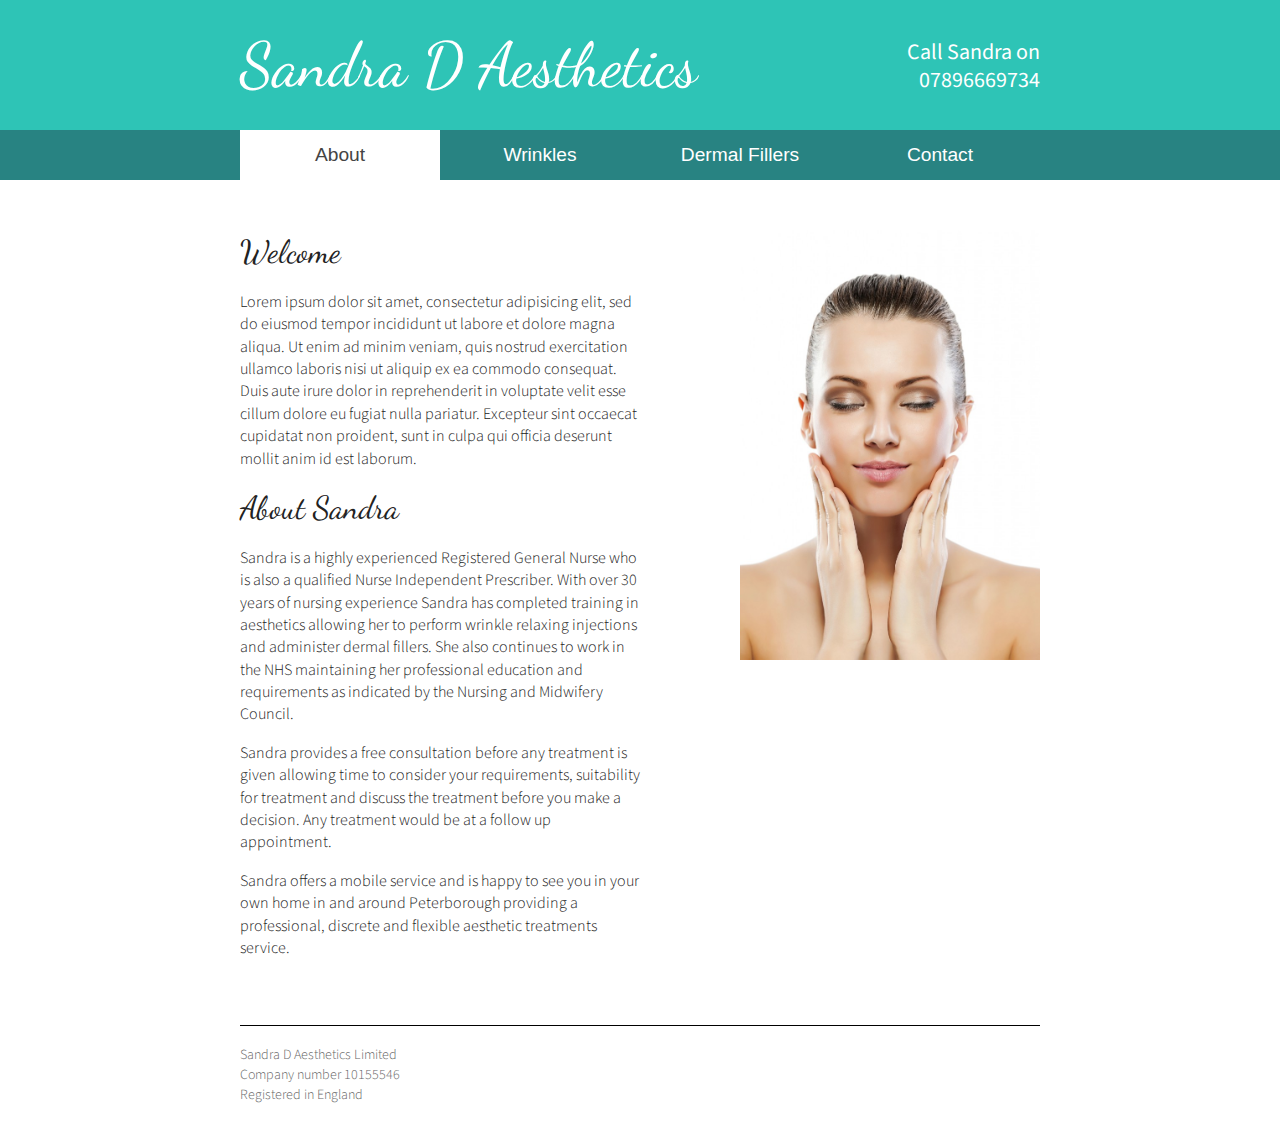
==== index.html @ 95734909 "First version is finished." ====
<!doctype html>
<html class="no-js" lang="">
    <head>
        <meta charset="utf-8">
        <meta http-equiv="x-ua-compatible" content="ie=edge">
        <title>Sandra D Aesthetics</title>

        <meta name="description" content="TODO">
        <meta name="viewport" content="width=device-width, initial-scale=1">

        <link rel="stylesheet" href="css/normalize.css">
        <link rel="stylesheet" href="css/main.css">

        <link href='https://fonts.googleapis.com/css?family=Dancing+Script' rel='stylesheet' type='text/css'>
        <link href='https://fonts.googleapis.com/css?family=Source+Sans+Pro:400,300,200' rel='stylesheet' type='text/css'>
    </head>

    <body>

				<div class="header">
          <div class="wrapper">
            <div class="info">
              <h1><a href="index.html">Sandra D Aesthetics</a></h1>
            </div>
            <div class="contact">
              <span class="contact_center">
              Call Sandra on<br/>
              07896669734
              </span>
            </div>
            <div class="clear"></div>
          </div>
	      </div>

        <div class="navigation">
          <div class="nav wrapper">
		        <ul>
				    <li class="tutorials"><a class="active" href="index.html">About</a></li>
				    <li class="home"><a href="wrinkles.html">Wrinkles</a></li>
				    <li class="about"><a href="fillers.html">Dermal Fillers</a></li>
				    <li class="news"><a href="contact.html">Contact</a></li>
					  </ul>
          </div>
        </div>

				<div class="content wrapper">

		      <div class="text">
            <h2>Welcome</h2>
            <p>Lorem ipsum dolor sit amet, consectetur adipisicing elit, sed do eiusmod
            tempor incididunt ut labore et dolore magna aliqua. Ut enim ad minim veniam,
            quis nostrud exercitation ullamco laboris nisi ut aliquip ex ea commodo
            consequat. Duis aute irure dolor in reprehenderit in voluptate velit esse
            cillum dolore eu fugiat nulla pariatur. Excepteur sint occaecat cupidatat non
            proident, sunt in culpa qui officia deserunt mollit anim id est laborum.</p>

            <h2>About Sandra</h2>
				    <p>Sandra is a highly experienced Registered General Nurse who is also a qualified Nurse Independent Prescriber. With over 30 years of nursing experience Sandra has  completed training in aesthetics allowing her to perform wrinkle relaxing injections and administer dermal fillers. She also continues to work in the NHS maintaining her professional education and requirements as indicated by the Nursing and Midwifery Council.</p>

				    <p>Sandra provides a free consultation before any treatment is given allowing time to consider your requirements, suitability for treatment and discuss the treatment before you make a decision. Any treatment would be at a follow up appointment.</p>

				    <p>Sandra offers a mobile service and is happy to see you in your own home in and around Peterborough providing a professional, discrete and flexible aesthetic treatments service.</p>

		      </div>

          <div class="image">
						<img src="images/landing.jpg" width="300px"/>
          </div>

	        <div class="clear"></div>

	      </div>

				<div class="footer wrapper">
          Sandra D Aesthetics Limited<br/>
          Company number 10155546<br/>
          Registered in England
	      </div>

    </body>
</html>
---- css/main.css ----
/*! HTML5 Boilerplate v5.3.0 | MIT License | https://html5boilerplate.com/ */

/*
 * What follows is the result of much research on cross-browser styling.
 * Credit left inline and big thanks to Nicolas Gallagher, Jonathan Neal,
 * Kroc Camen, and the H5BP dev community and team.
 */

/* ==========================================================================
   Base styles: opinionated defaults
   ========================================================================== */

html {
    color: #222;
    font-size: 1em;
    line-height: 1.4;
}

/*
 * Remove text-shadow in selection highlight:
 * https://twitter.com/miketaylr/status/12228805301
 *
 * These selection rule sets have to be separate.
 * Customize the background color to match your design.
 */

::-moz-selection {
    background: #b3d4fc;
    text-shadow: none;
}

::selection {
    background: #b3d4fc;
    text-shadow: none;
}

/*
 * A better looking default horizontal rule
 */

hr {
    display: block;
    height: 1px;
    border: 0;
    border-top: 1px solid #ccc;
    margin: 1em 0;
    padding: 0;
}

/*
 * Remove the gap between audio, canvas, iframes,
 * images, videos and the bottom of their containers:
 * https://github.com/h5bp/html5-boilerplate/issues/440
 */

audio,
canvas,
iframe,
img,
svg,
video {
    vertical-align: middle;
}

/*
 * Remove default fieldset styles.
 */

fieldset {
    border: 0;
    margin: 0;
    padding: 0;
}

/*
 * Allow only vertical resizing of textareas.
 */

textarea {
    resize: vertical;
}

/* ==========================================================================
   Browser Upgrade Prompt
   ========================================================================== */

.browserupgrade {
    margin: 0.2em 0;
    background: #ccc;
    color: #000;
    padding: 0.2em 0;
}

/* ==========================================================================
   Author's custom styles
   ========================================================================== */

.wrapper {
  margin: auto;
  width: 800px;
}

.header {
  background-color: #2ec4b6;
  color: #fff;
}

.navigation {
  background-color: #288382;
  color: #fff;
  height: 50px;
}

.nav ul {
  list-style: none;
  text-align: center;
  padding: 0;
  margin: 0;
}
.nav li {
  font-family: 'Oswald', sans-serif;
  font-size: 1.2em;
  line-height: 50px;
  height: 40px;
  float: left;
  width: 200px;
}
 
.nav a {
  text-decoration: none;
  color: #fff;
  display: block;
  transition: .3s background-color;
}
 
.nav a:hover {
  background-color: #005f5f;
}
 
.nav a.active {
  background-color: #fff;
  color: #444;
  cursor: default;
}

h1 {
  font-family: 'Dancing Script', cursive;
  font-size: 62px;
  padding: 0px;
  margin: 0px;
  font-weight: normal;
}

h1 a{
  text-decoration: none;
  color: white;
}

h2 {
  font-family: 'Dancing Script', cursive;
  font-size: 32px;
  padding: 0px;
  margin: 0px;
  font-weight: normal;
}

h3 {
  font-family: 'Dancing Script', cursive;
  color: #2ec4b6;
  font-weight: normal;
  font-size: 32px;
  padding: 0px;
  margin: 0px;
}

.footer {
  border-top: #000 1px solid;
  height: 100px;
  padding-top: 20px;
  font-size: 14px;
  clear: both;
  font-family: 'Source Sans Pro', sans-serif;
  font-weight: 300;
  color: #666;
}



.content {
  padding-top: 50px;
  padding-bottom: 50px;
}

.info {
  float: left;
  height: 130px;
  line-height: 130px;
  vertical-align: middle;
}

.contact {
  float: right;
  height: 130px;
  line-height: 130px;
  vertical-align: bottom;
}

.contact_center {
  display: inline-block;
  vertical-align: middle;
  line-height: 28px;
  text-align: right;
  font-size: 22px;
  font-family: 'Source Sans Pro', sans-serif;
  font-weight: 400;
}

.text {
  width: 400px;
  float: left;
  font-family: 'Source Sans Pro', sans-serif;
  font-weight: 300;
}

.image{
  width: 300px;
  float: right;
  font-family: 'Source Sans Pro', sans-serif;
  font-weight: 300;
}

.clear {
  clear: both;
}

.half {
  width: 400px;
  float: left;
  font-family: 'Source Sans Pro', sans-serif;
  font-weight: 300;
}





/* ==========================================================================
   Helper classes
   ========================================================================== */

/*
 * Hide visually and from screen readers
 */

.hidden {
    display: none !important;
}

/*
 * Hide only visually, but have it available for screen readers:
 * http://snook.ca/archives/html_and_css/hiding-content-for-accessibility
 */

.visuallyhidden {
    border: 0;
    clip: rect(0 0 0 0);
    height: 1px;
    margin: -1px;
    overflow: hidden;
    padding: 0;
    position: absolute;
    width: 1px;
}

/*
 * Extends the .visuallyhidden class to allow the element
 * to be focusable when navigated to via the keyboard:
 * https://www.drupal.org/node/897638
 */

.visuallyhidden.focusable:active,
.visuallyhidden.focusable:focus {
    clip: auto;
    height: auto;
    margin: 0;
    overflow: visible;
    position: static;
    width: auto;
}

/*
 * Hide visually and from screen readers, but maintain layout
 */

.invisible {
    visibility: hidden;
}

/*
 * Clearfix: contain floats
 *
 * For modern browsers
 * 1. The space content is one way to avoid an Opera bug when the
 *    `contenteditable` attribute is included anywhere else in the document.
 *    Otherwise it causes space to appear at the top and bottom of elements
 *    that receive the `clearfix` class.
 * 2. The use of `table` rather than `block` is only necessary if using
 *    `:before` to contain the top-margins of child elements.
 */

.clearfix:before,
.clearfix:after {
    content: " "; /* 1 */
    display: table; /* 2 */
}

.clearfix:after {
    clear: both;
}

/* ==========================================================================
   EXAMPLE Media Queries for Responsive Design.
   These examples override the primary ('mobile first') styles.
   Modify as content requires.
   ========================================================================== */

@media only screen and (min-width: 35em) {
    /* Style adjustments for viewports that meet the condition */
}

@media print,
       (-webkit-min-device-pixel-ratio: 1.25),
       (min-resolution: 1.25dppx),
       (min-resolution: 120dpi) {
    /* Style adjustments for high resolution devices */
}

/* ==========================================================================
   Print styles.
   Inlined to avoid the additional HTTP request:
   http://www.phpied.com/delay-loading-your-print-css/
   ========================================================================== */

@media print {
    *,
    *:before,
    *:after,
    *:first-letter,
    *:first-line {
        background: transparent !important;
        color: #000 !important; /* Black prints faster:
                                   http://www.sanbeiji.com/archives/953 */
        box-shadow: none !important;
        text-shadow: none !important;
    }

    a,
    a:visited {
        text-decoration: underline;
    }

    a[href]:after {
        content: " (" attr(href) ")";
    }

    abbr[title]:after {
        content: " (" attr(title) ")";
    }

    /*
     * Don't show links that are fragment identifiers,
     * or use the `javascript:` pseudo protocol
     */

    a[href^="#"]:after,
    a[href^="javascript:"]:after {
        content: "";
    }

    pre,
    blockquote {
        border: 1px solid #999;
        page-break-inside: avoid;
    }

    /*
     * Printing Tables:
     * http://css-discuss.incutio.com/wiki/Printing_Tables
     */

    thead {
        display: table-header-group;
    }

    tr,
    img {
        page-break-inside: avoid;
    }

    img {
        max-width: 100% !important;
    }

    p,
    h2,
    h3 {
        orphans: 3;
        widows: 3;
    }

    h2,
    h3 {
        page-break-after: avoid;
    }
}
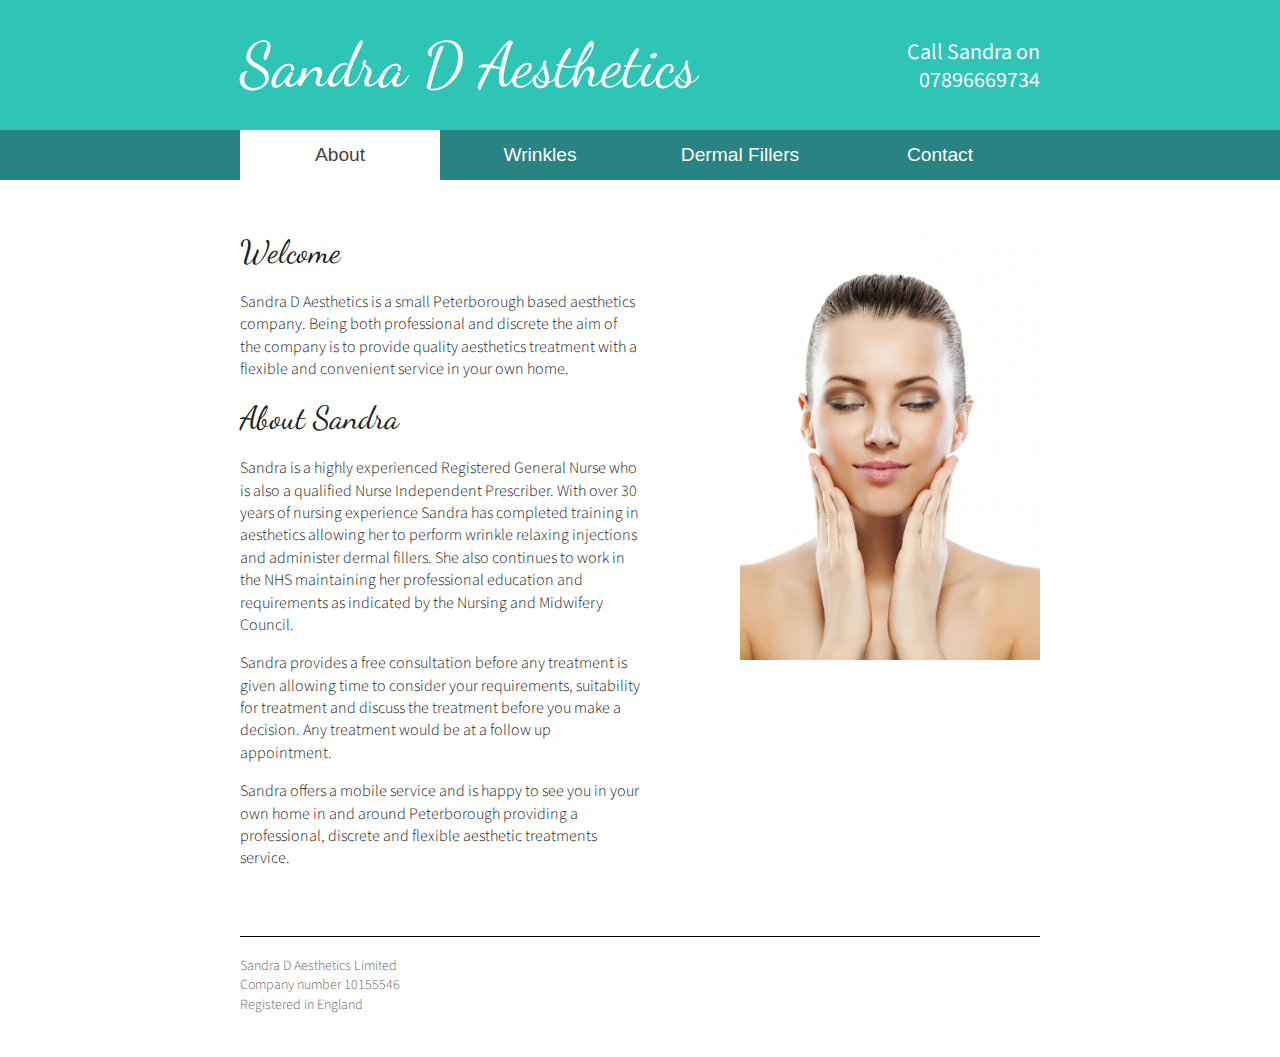
==== commit e0e4f08a: "Added the tracking code." ====
--- a/index.html
+++ b/index.html
@@ -16,6 +16,17 @@
     </head>
 
     <body>
+
+        <script>
+          (function(i,s,o,g,r,a,m){i['GoogleAnalyticsObject']=r;i[r]=i[r]||function(){
+          (i[r].q=i[r].q||[]).push(arguments)},i[r].l=1*new Date();a=s.createElement(o),
+          m=s.getElementsByTagName(o)[0];a.async=1;a.src=g;m.parentNode.insertBefore(a,m)
+          })(window,document,'script','https://www.google-analytics.com/analytics.js','ga');
+
+          ga('create', 'UA-78958765-1', 'auto');
+          ga('send', 'pageview');
+
+        </script>
 
 				<div class="header">
           <div class="wrapper">
@@ -47,12 +58,7 @@
 
 		      <div class="text">
             <h2>Welcome</h2>
-            <p>Lorem ipsum dolor sit amet, consectetur adipisicing elit, sed do eiusmod
-            tempor incididunt ut labore et dolore magna aliqua. Ut enim ad minim veniam,
-            quis nostrud exercitation ullamco laboris nisi ut aliquip ex ea commodo
-            consequat. Duis aute irure dolor in reprehenderit in voluptate velit esse
-            cillum dolore eu fugiat nulla pariatur. Excepteur sint occaecat cupidatat non
-            proident, sunt in culpa qui officia deserunt mollit anim id est laborum.</p>
+            <p>Sandra D Aesthetics is a small Peterborough based aesthetics company. Being both professional and discrete the aim of the company is to provide quality aesthetics treatment with a flexible and convenient service in your own home.</p>
 
             <h2>About Sandra</h2>
 				    <p>Sandra is a highly experienced Registered General Nurse who is also a qualified Nurse Independent Prescriber. With over 30 years of nursing experience Sandra has  completed training in aesthetics allowing her to perform wrinkle relaxing injections and administer dermal fillers. She also continues to work in the NHS maintaining her professional education and requirements as indicated by the Nursing and Midwifery Council.</p>
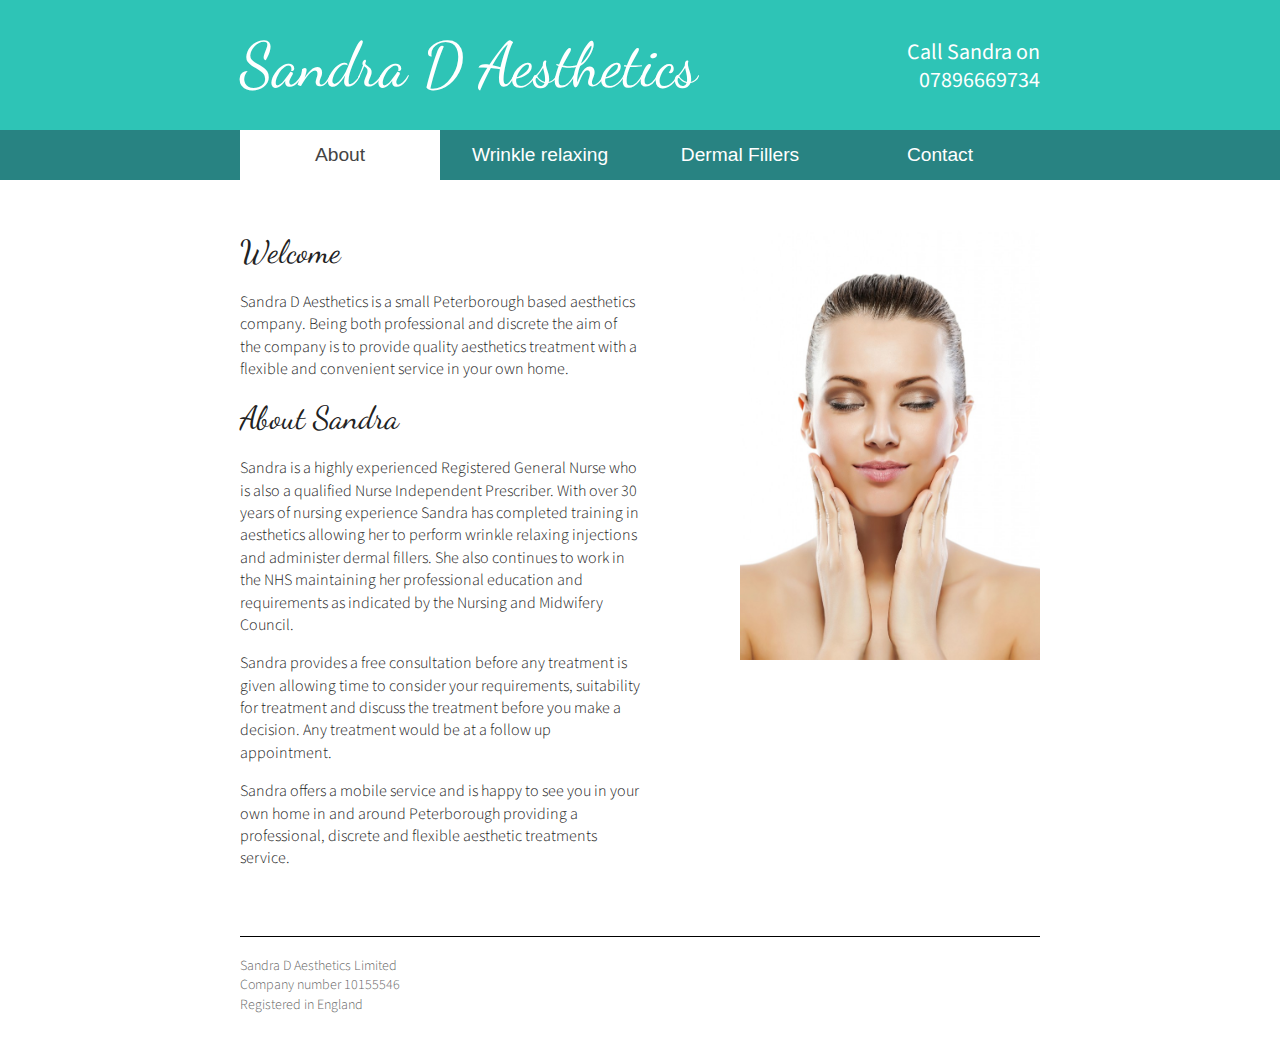
==== commit a735e2f8: "Updated the top text." ====
--- a/index.html
+++ b/index.html
@@ -47,7 +47,7 @@
           <div class="nav wrapper">
 		        <ul>
 				    <li class="tutorials"><a class="active" href="index.html">About</a></li>
-				    <li class="home"><a href="wrinkles.html">Wrinkles</a></li>
+				    <li class="home"><a href="wrinkles.html">Wrinkle relaxing</a></li>
 				    <li class="about"><a href="fillers.html">Dermal Fillers</a></li>
 				    <li class="news"><a href="contact.html">Contact</a></li>
 					  </ul>
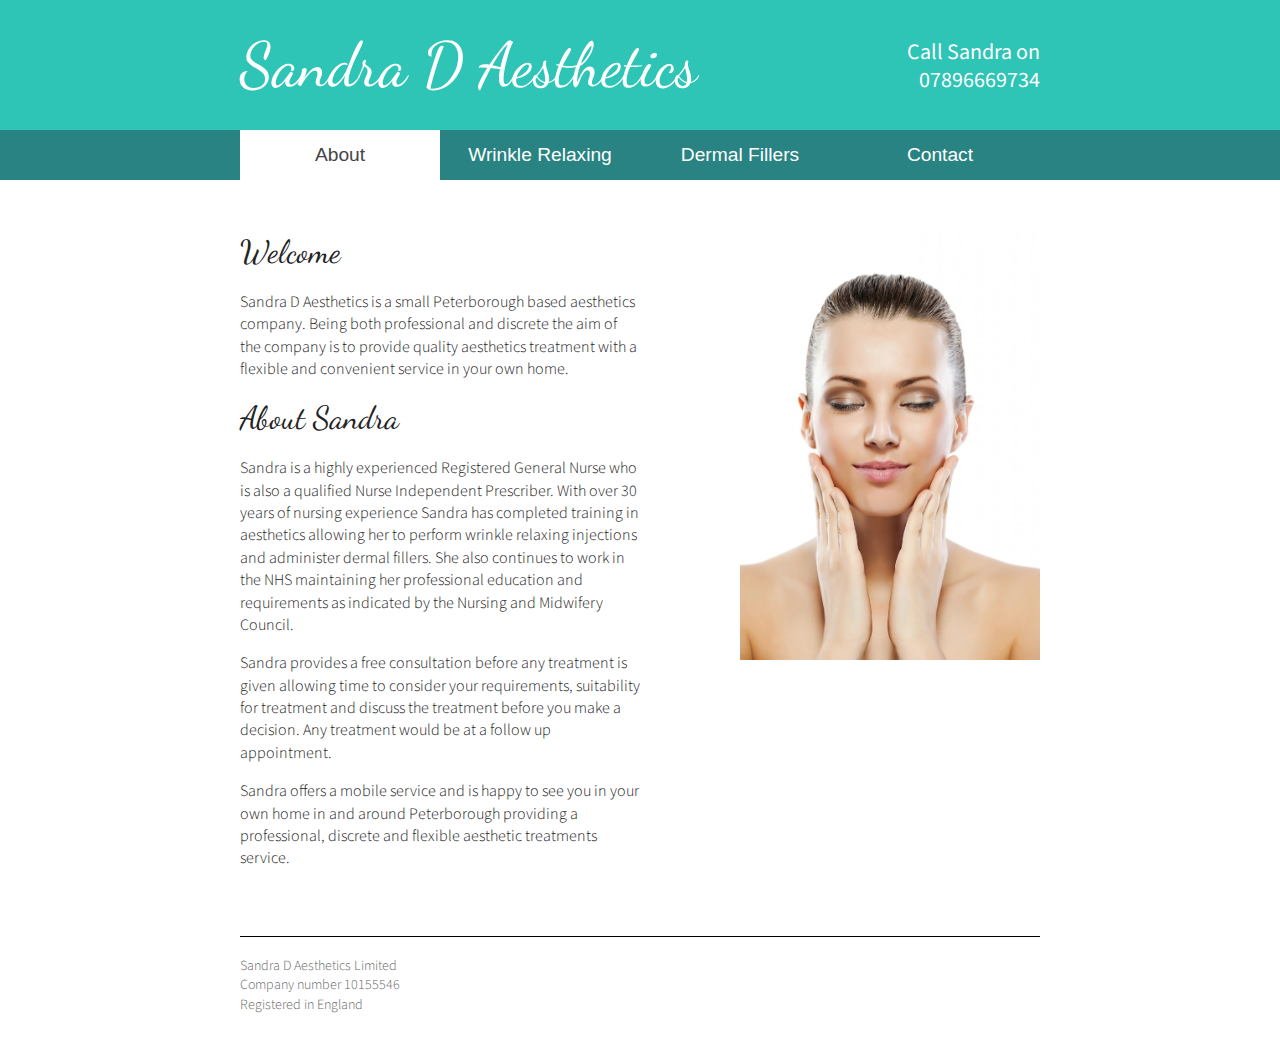
==== commit 66a6650c: "Casing." ====
--- a/index.html
+++ b/index.html
@@ -47,7 +47,7 @@
           <div class="nav wrapper">
 		        <ul>
 				    <li class="tutorials"><a class="active" href="index.html">About</a></li>
-				    <li class="home"><a href="wrinkles.html">Wrinkle relaxing</a></li>
+				    <li class="home"><a href="wrinkles.html">Wrinkle Relaxing</a></li>
 				    <li class="about"><a href="fillers.html">Dermal Fillers</a></li>
 				    <li class="news"><a href="contact.html">Contact</a></li>
 					  </ul>
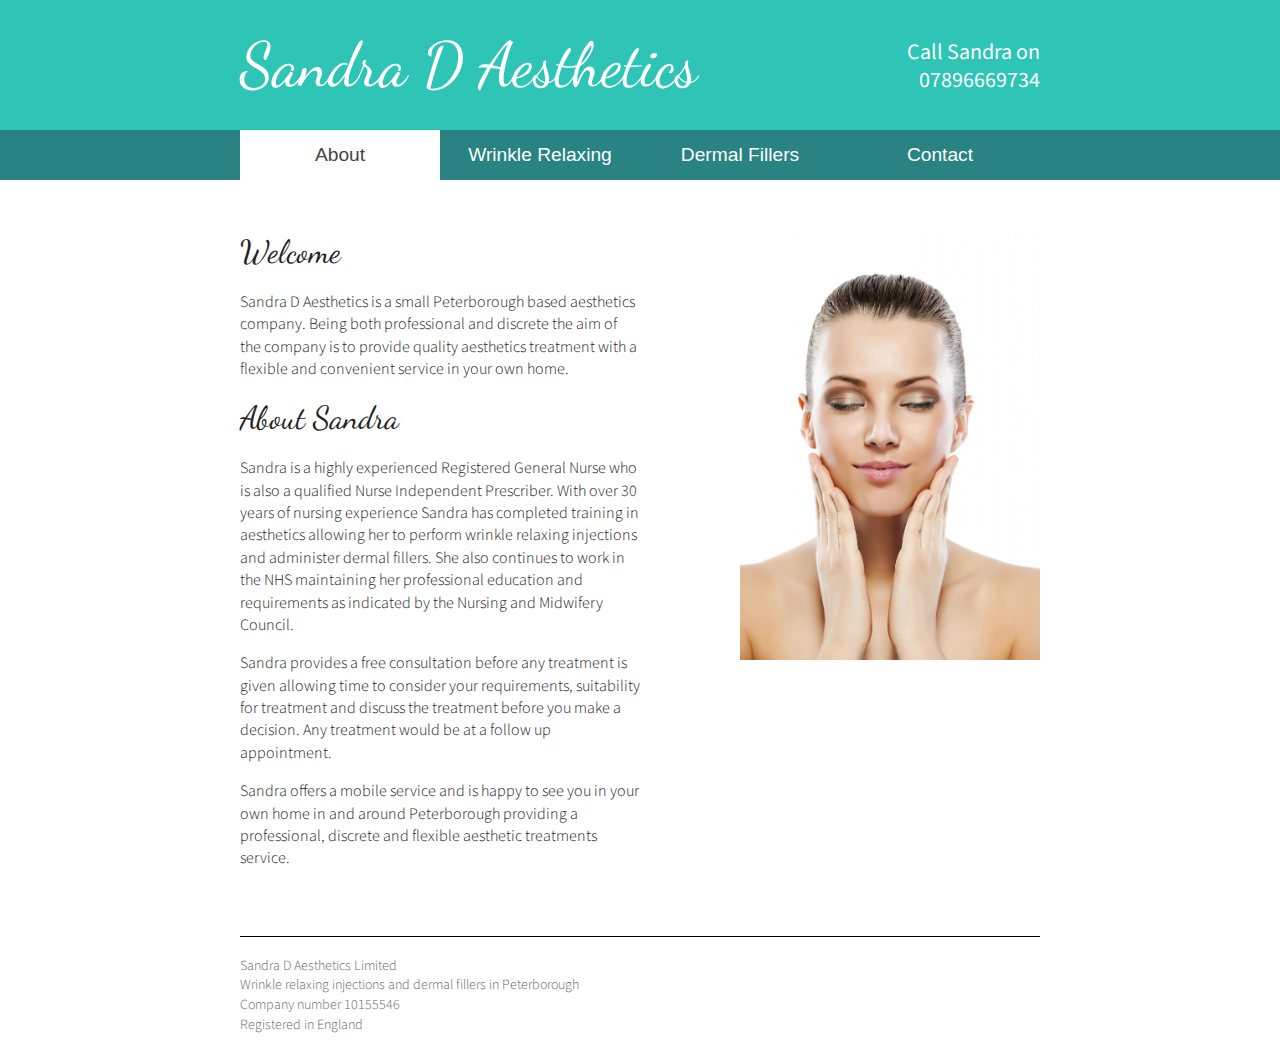
==== commit b6a8a774: "Updates to the site description." ====
--- a/index.html
+++ b/index.html
@@ -3,10 +3,20 @@
     <head>
         <meta charset="utf-8">
         <meta http-equiv="x-ua-compatible" content="ie=edge">
-        <title>Sandra D Aesthetics</title>
+        <title>Sandra D Aesthetics -  Wrinkle relaxing injections and dermal fillers in Peterborough</title>
 
-        <meta name="description" content="TODO">
+        <meta name="description" content="Sandra D Aesthetics. Providers of Wrinkle relaxing injections, dermal fillers including Juvederm, Vobella and Volift. Clinic in Peterborough and house visits available.">
+        <meta name="author" content="Sandra Dawson">
+
+        <meta property="og:title" content="Sandra D Aesthetics -  Wrinkle relaxing injections and dermal fillers in Peterborough"/>
+        <meta property="og:type" content="website"/>
+        <meta property="og:image" content="http://sandradaesthetics.co.uk/images/logo.jpg"/>
+        <meta property="og:description" content="Sandra D Aesthetics. Providers of Wrinkle relaxing injections, dermal fillers including Juvederm, Vobella and Volift. Clinic in Peterborough and house visits available."/>
+
+
         <meta name="viewport" content="width=device-width, initial-scale=1">
+
+        <meta name="google-site-verification" content="lLuupGy3aYKWOEyabVC2ndbhgaEAFQ0KuGInqeEBkm8" />
 
         <link rel="stylesheet" href="css/normalize.css">
         <link rel="stylesheet" href="css/main.css">
@@ -79,6 +89,7 @@
 
 				<div class="footer wrapper">
           Sandra D Aesthetics Limited<br/>
+          Wrinkle relaxing injections and dermal fillers in Peterborough<br/>
           Company number 10155546<br/>
           Registered in England
 	      </div>
